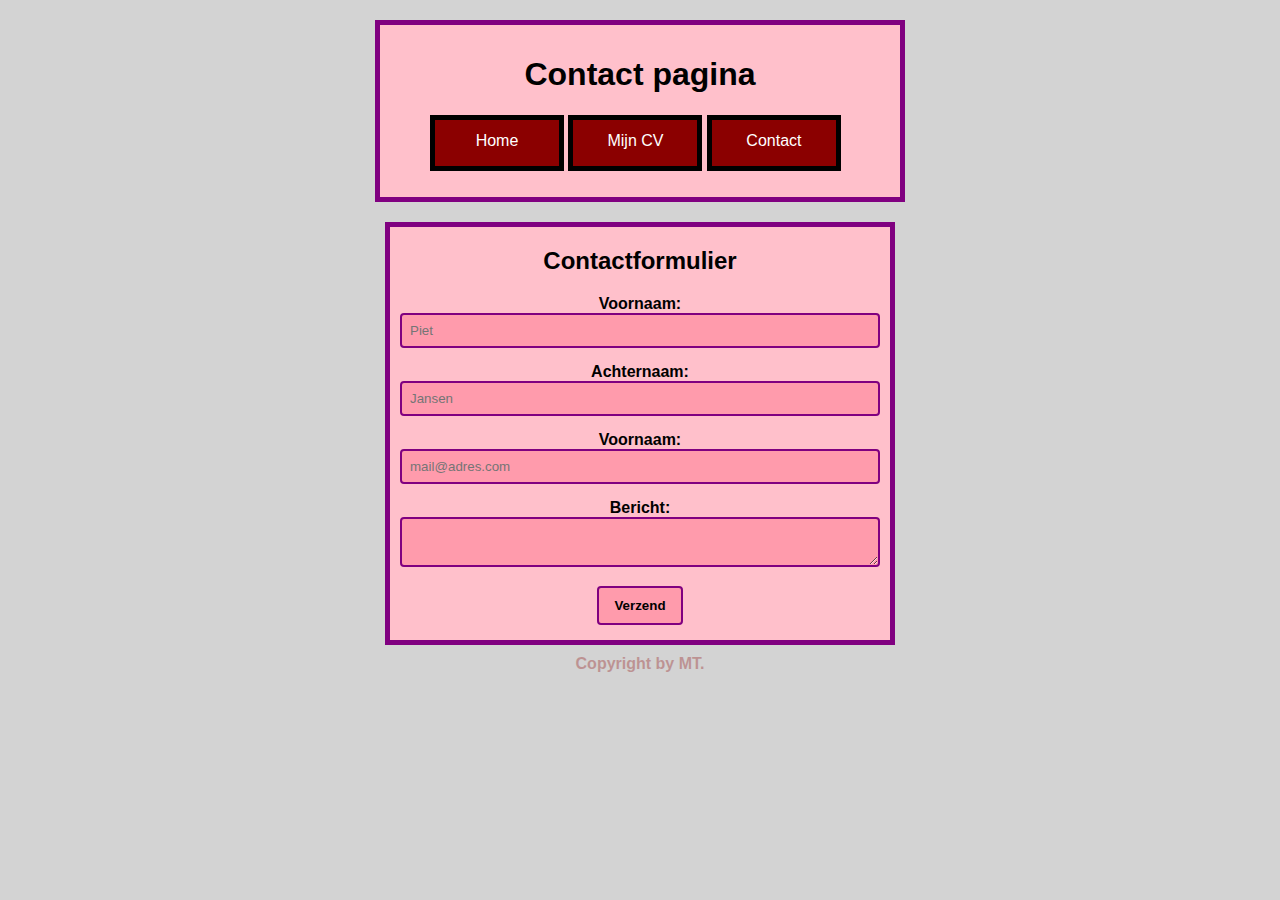
==== contact.html @ 0a2378a3 "Add files via upload" ====
<!DOCTYPE html>
<html lang="nl">

<head>
    <meta charset="UTF-8">
    <title>Website over mij</title>
    <link rel="stylesheet" type="text/css" href="style/main.css">
</head>

<body>

    <header>
        <h1>Contact pagina</h1>
        <nav>
            <ul>
                <li><a href="index.html">Home</a></li>
                <li><a href="mijncv.html">Mijn CV</a></li>
                <li><a href="contact.html">Contact</a></li>
            </ul>
        </nav>
    </header>

    <form> 
        <h2>Contactformulier</h2>
            <label for="name">Voornaam:</label>
            <input type="text" placeholder="Piet" />

            <label for="name">Achternaam:</label>
            <input type="text" placeholder="Jansen" />

            <label for="email">Voornaam:</label>
            <input type="email" placeholder="mail@adres.com" />

            <label for="message">Bericht:</label>
            <textarea placeholder="Bericht"> </textarea>
            
            <button>Verzend</button>
        </form>
    
    <footer>
        Copyright by MT.
    </footer>
</body>

</html>
---- style/main.css ----
body{
    background-color: lightgrey;
    margin: 5px;
    padding: 5px;
    font-family: Verdana, Geneva, Tahoma, sans-serif;
    display: flex;
    justify-content: center;
    align-items: center;
    flex-direction: column;
    }

header {
    background-color: pink;
    width: 100%;
    max-width: 500px;
    padding: 10px;
    border: 5px solid purple;
    margin: 10px;
    }

nav ul a{
    color: white;
    text-decoration: none;
    display: block;
    }

nav ul li{
    display: inline-block;
    height: 22px;
    width: 100px;
    padding: 12px;
    text-align: center;
    border: 5px solid black;
    background-color: darkred;
    font-size: medium;
    }

nav li:hover{
    display: inline-block;
    height: 22px;
    width: 100px;
    padding: 12px;
    text-align: center;
    border: 5px solid purple;
    background-color: red;
    font-size: medium;
    font-weight: bold;
    }

h1{
    text-align: center;
    }

.hometext{
    background-color: pink;
    width: 100%;
    max-width: 500px;
    padding: 10px;
    border: 5px solid purple;
    margin: 10px;
    font-weight: bold;
    word-wrap: break-word;
    }

.fotovanmij img{
    max-width: 100%;
    height: auto;
    background-color: pink;
    width: 500px;
    padding: 10px;
    border: 5px solid purple;
    margin: 10px;
    }

footer{
    color: darkred;
    opacity: 30%;
    font-weight: bold;
    }

table{
    border-collapse: collapse;
    border: 5px solid purple;
    background-color: pink;
    margin: 10px;
    }

th, td{
    border: 1px solid purple;
    padding: 10px;
    text-align: center;
    }
    
form{
    max-width: 500px;
    border: 5px solid purple;
    background-color: pink;
    margin: 10px;
    text-align: center;
    }

label {
    font-weight: bold;
    }
    
input{
    width: 100%;
    padding: 8px;
    margin-bottom: 15px;
    box-sizing: border-box;
    max-width: 480px;
    }

input, textarea{
    width: 100%;
    padding: 8px;
    margin-bottom: 15px;
    border: 2px solid purple;
    border-radius: 4px;
    background-color: rgb(255, 155, 172);
    max-width: 480px;
    }

button{
    padding: 10px 15px;
    background-color: rgb(255, 155, 172);
    color: black;
    border: 2px solid purple;
    cursor: pointer;
    border-radius: 4px;
    margin-bottom: 15px;
    font-weight: bold;
    }

button:hover{
    background-color: rgb(255, 128, 149);
    border: 3px solid rgb(77, 0, 77);
    }

textarea{
    resize: vertical;
    width: 100%;
    max-width: 480px;
    padding: 8px;
    margin-bottom: 15px;
    box-sizing: border-box;
    }
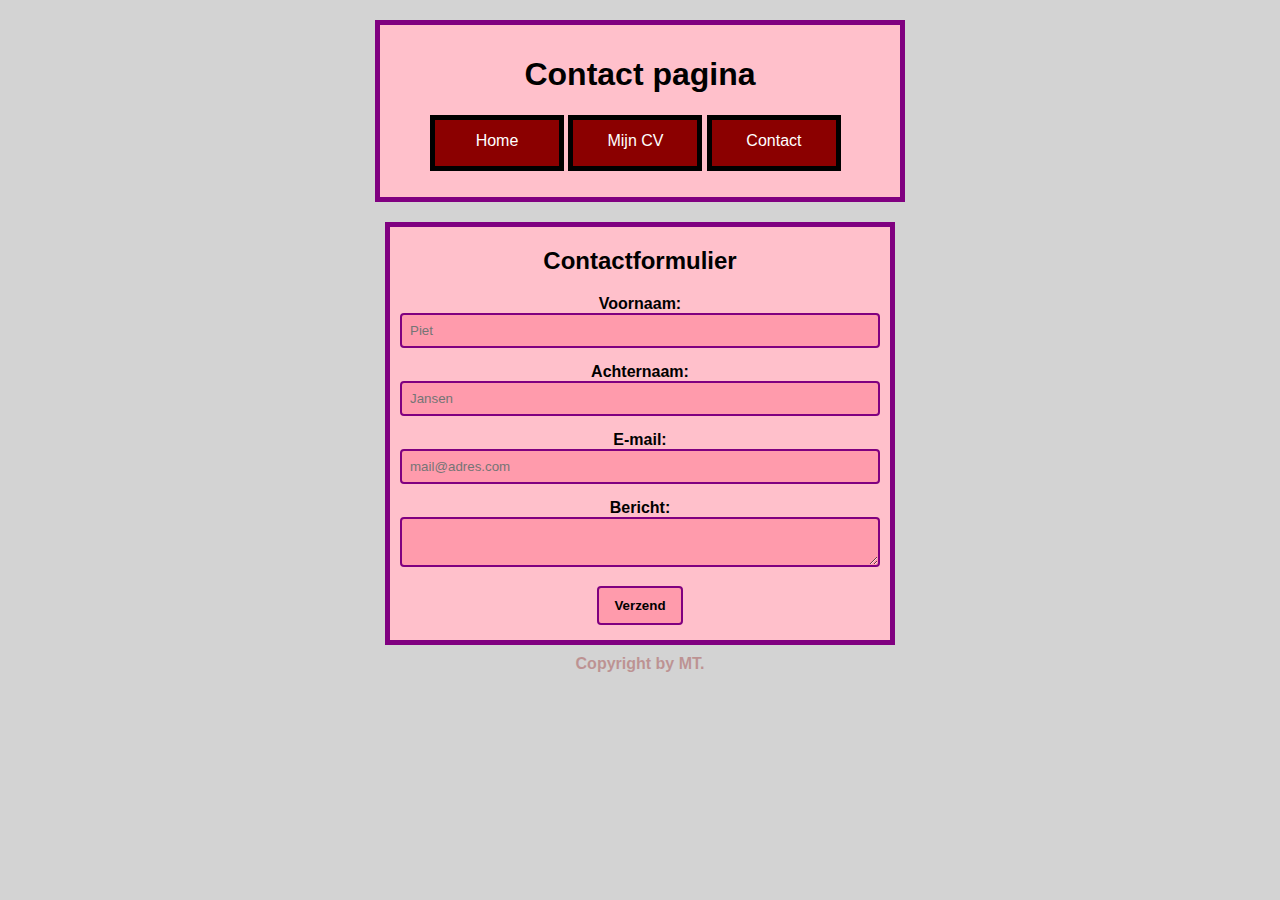
==== commit 9fcab262: "Update contact.html" ====
--- a/contact.html
+++ b/contact.html
@@ -28,7 +28,7 @@
             <label for="name">Achternaam:</label>
             <input type="text" placeholder="Jansen" />
 
-            <label for="email">Voornaam:</label>
+            <label for="email">E-mail:</label>
             <input type="email" placeholder="mail@adres.com" />
 
             <label for="message">Bericht:</label>
